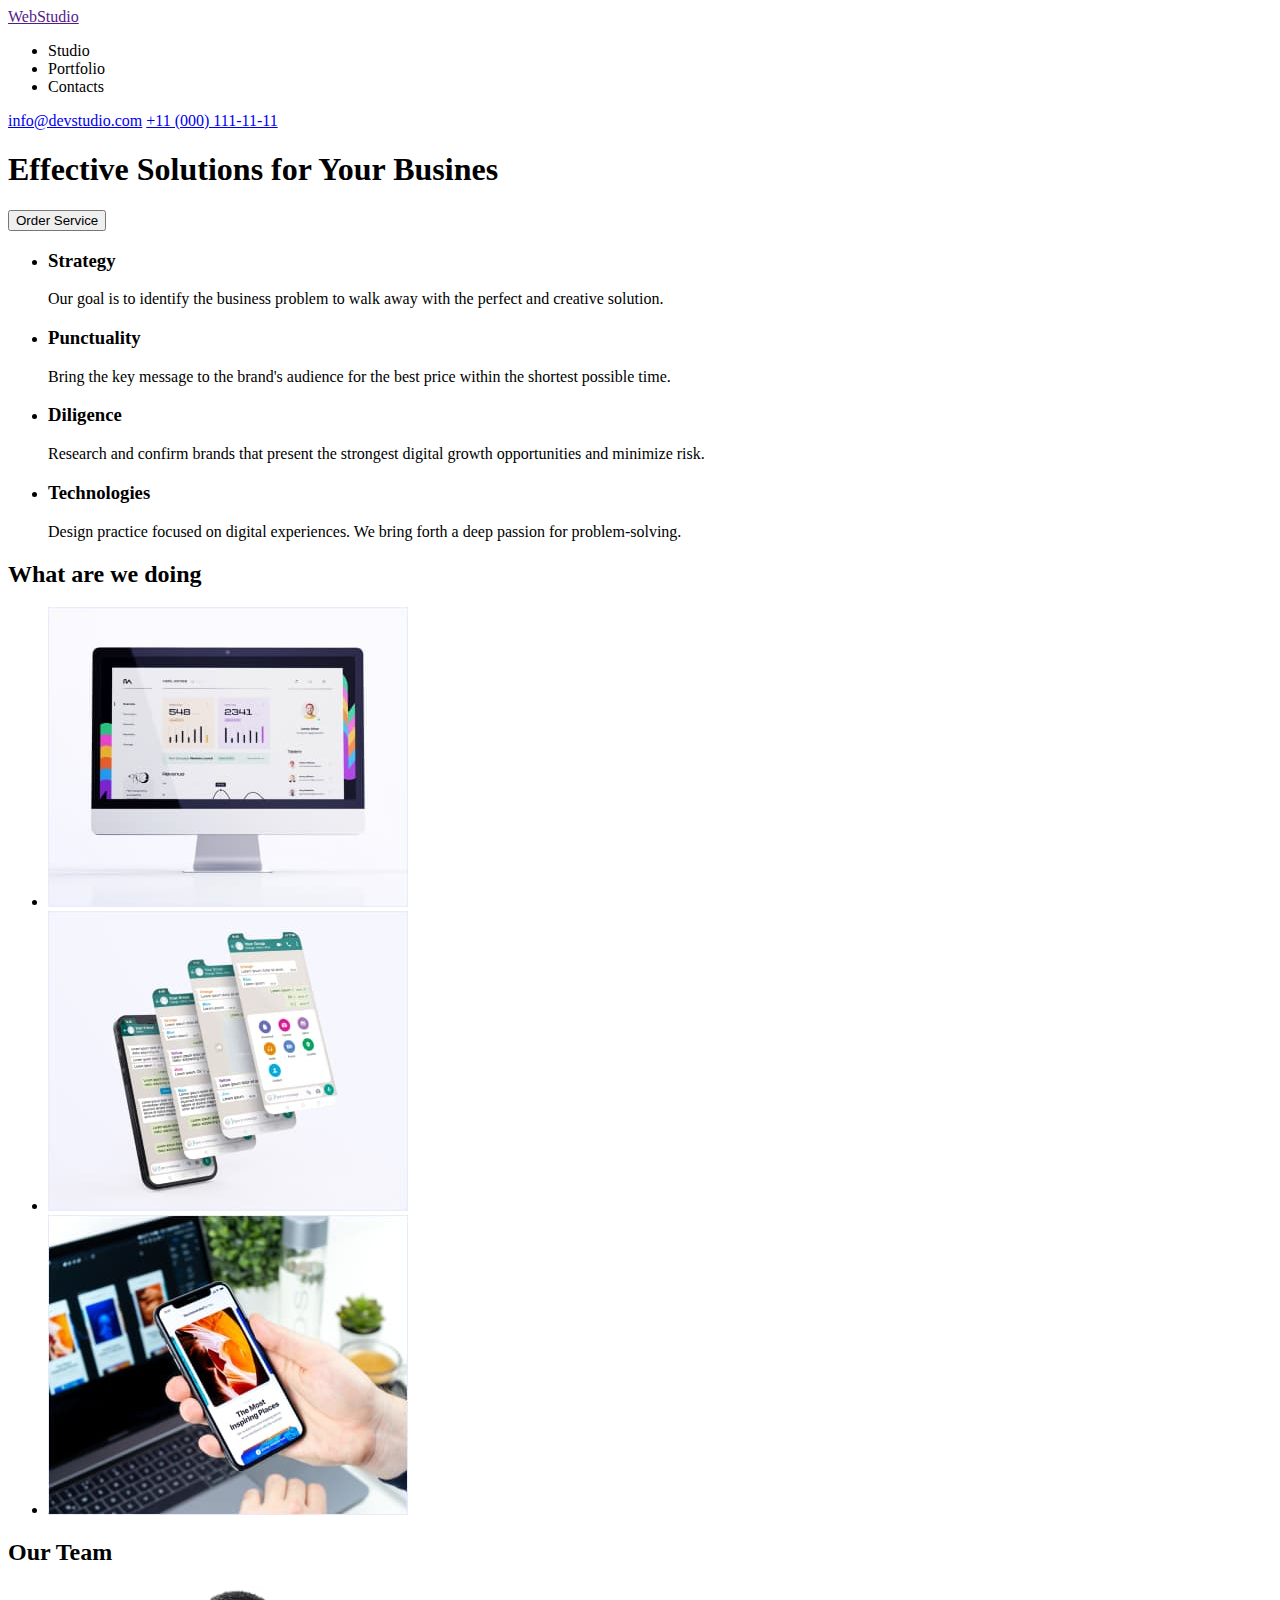
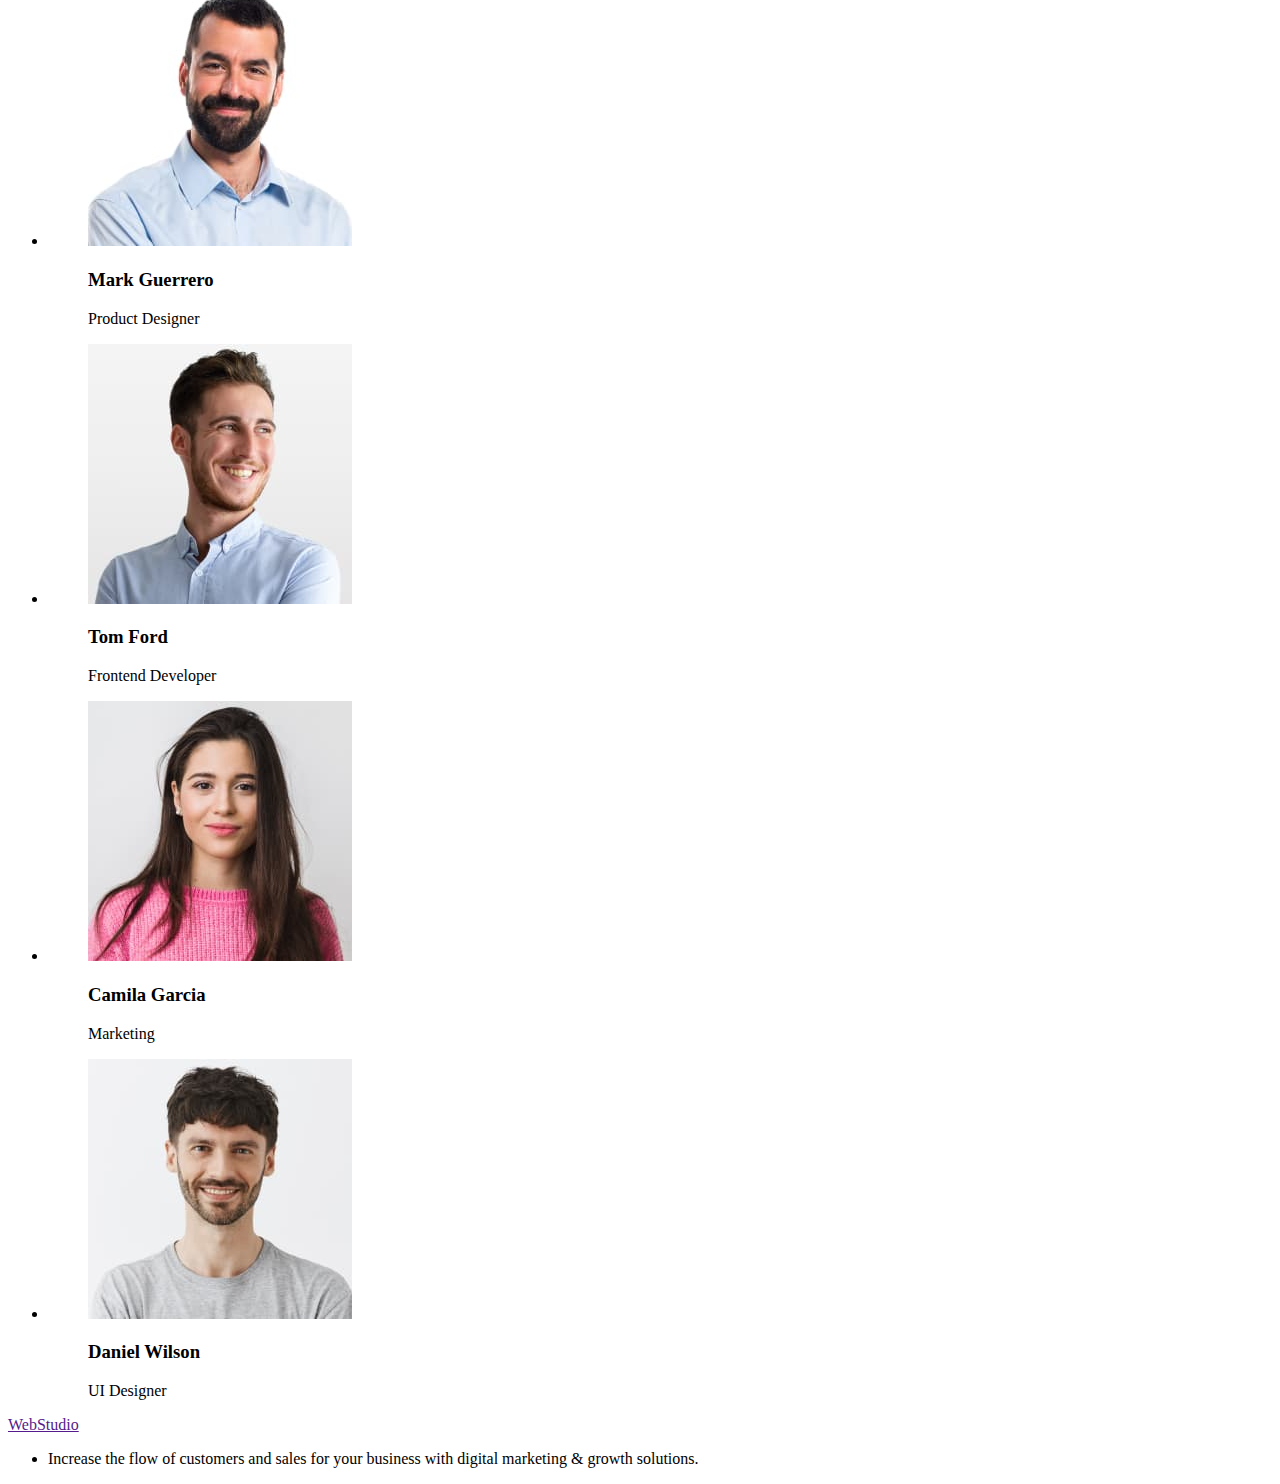
==== index.html @ f457c3b6 "Create index.html" ====
<!DOCTYPE html>
<html lang="en">
<head>
  <meta charset="UTF-8">
  <meta http-equiv="X-UA-Compatible" content="IE=edge">
  <meta name="viewport" content="width=device-width, initial-scale=1.0">
  <title>Document</title>
</head>
<body>
  <header> 
    <nav>
      <a href="">WebStudio</a>
      <ul>
        <li>Studio</li>
        <li>Portfolio</li>
        <li>Contacts</li>
      </ul>
    </nav>
    
    <a href="mailto:info@devstudio.com">info@devstudio.com</a>
    <a href="tel:+110001111111">+11 (000) 111-11-11</a>
  </header>

  <main>
    <section>
      <h1>Effective Solutions for Your Busines</h1>
      <button type="button">Order Service</button>
    </section>
    <section>
      <ul>
        <li>
      <h3>Strategy</h3>
      <p>Our goal is to identify the business problem to walk away with the perfect and creative solution. </p>
      </li>
      <li>
      <h3>Punctuality</h3>
      <p>Bring the key message to the brand's audience for the best price within the shortest possible time. </p>
      </li>
      <li>
      <h3>Diligence</h3>
        <p>Research and confirm brands that present the strongest digital growth opportunities and minimize risk. </p>
      </li>
      <li>
      <h3>Technologies</h3>
        <p>Design practice focused on digital experiences. We bring forth a deep passion for problem-solving. </p>
      </li>
      </ul>
    </section>
    
    <section>
      <h2>What are we doing</h2>
      <ul>
        <li><img src="/images/What are we doing/img_1.jpg" alt="img1"></li>
        <li><img src="/images/What are we doing/img_2.jpg" alt="img2"></li>
        <li><img src="/images/What are we doing/img_3.jpg" alt="img3"></li>
      </ul>
    </section>

    <section>
      <h2>Our Team</h2>
      <ul>
          <li> <figure>
                <p><img src="/images/Our Team/mark_guerrero.png" width="264" height="260" alt="Mark Guerrero"></p>
                <figcaption><h3>Mark Guerrero</h3><p>Product Designer</p></figcaption>
              </figure>
          </li>
          <li>
            <figure>
              <p><img src="/images/Our Team/tom_ford.png" width="264" height="260" alt="Tom Ford"></p>
              <figcaption><h3>Tom Ford</h3><p>Frontend Developer</p></figcaption>
            </figure>
          </li>
          <li>
            <figure>
              <p><img src="/images/Our Team/camila_garcia.png" width="264" height="260" alt="Camila Garcia"></p>
              <figcaption><h3>Camila Garcia</h3><p>Marketing</p></figcaption>
            </figure>
          </li>
          <li>
            <figure>
              <p><img src="/images/Our Team/daniel_wilson.png" width="264" height="260" alt="Daniel Wilson"></p>
              <figcaption><h3>Daniel Wilson</h3><p>UI Designer</p></figcaption>
            </figure>
          </li>
      </ul>
    </section>
  </main>

  <footer> 
    <nav>
      <a href="">WebStudio</a>
      <ul>
        <li>Increase the flow of customers and sales for your business with digital marketing & growth solutions.</li>
      </ul>
    </nav>
  </footer>
</body>
</html>
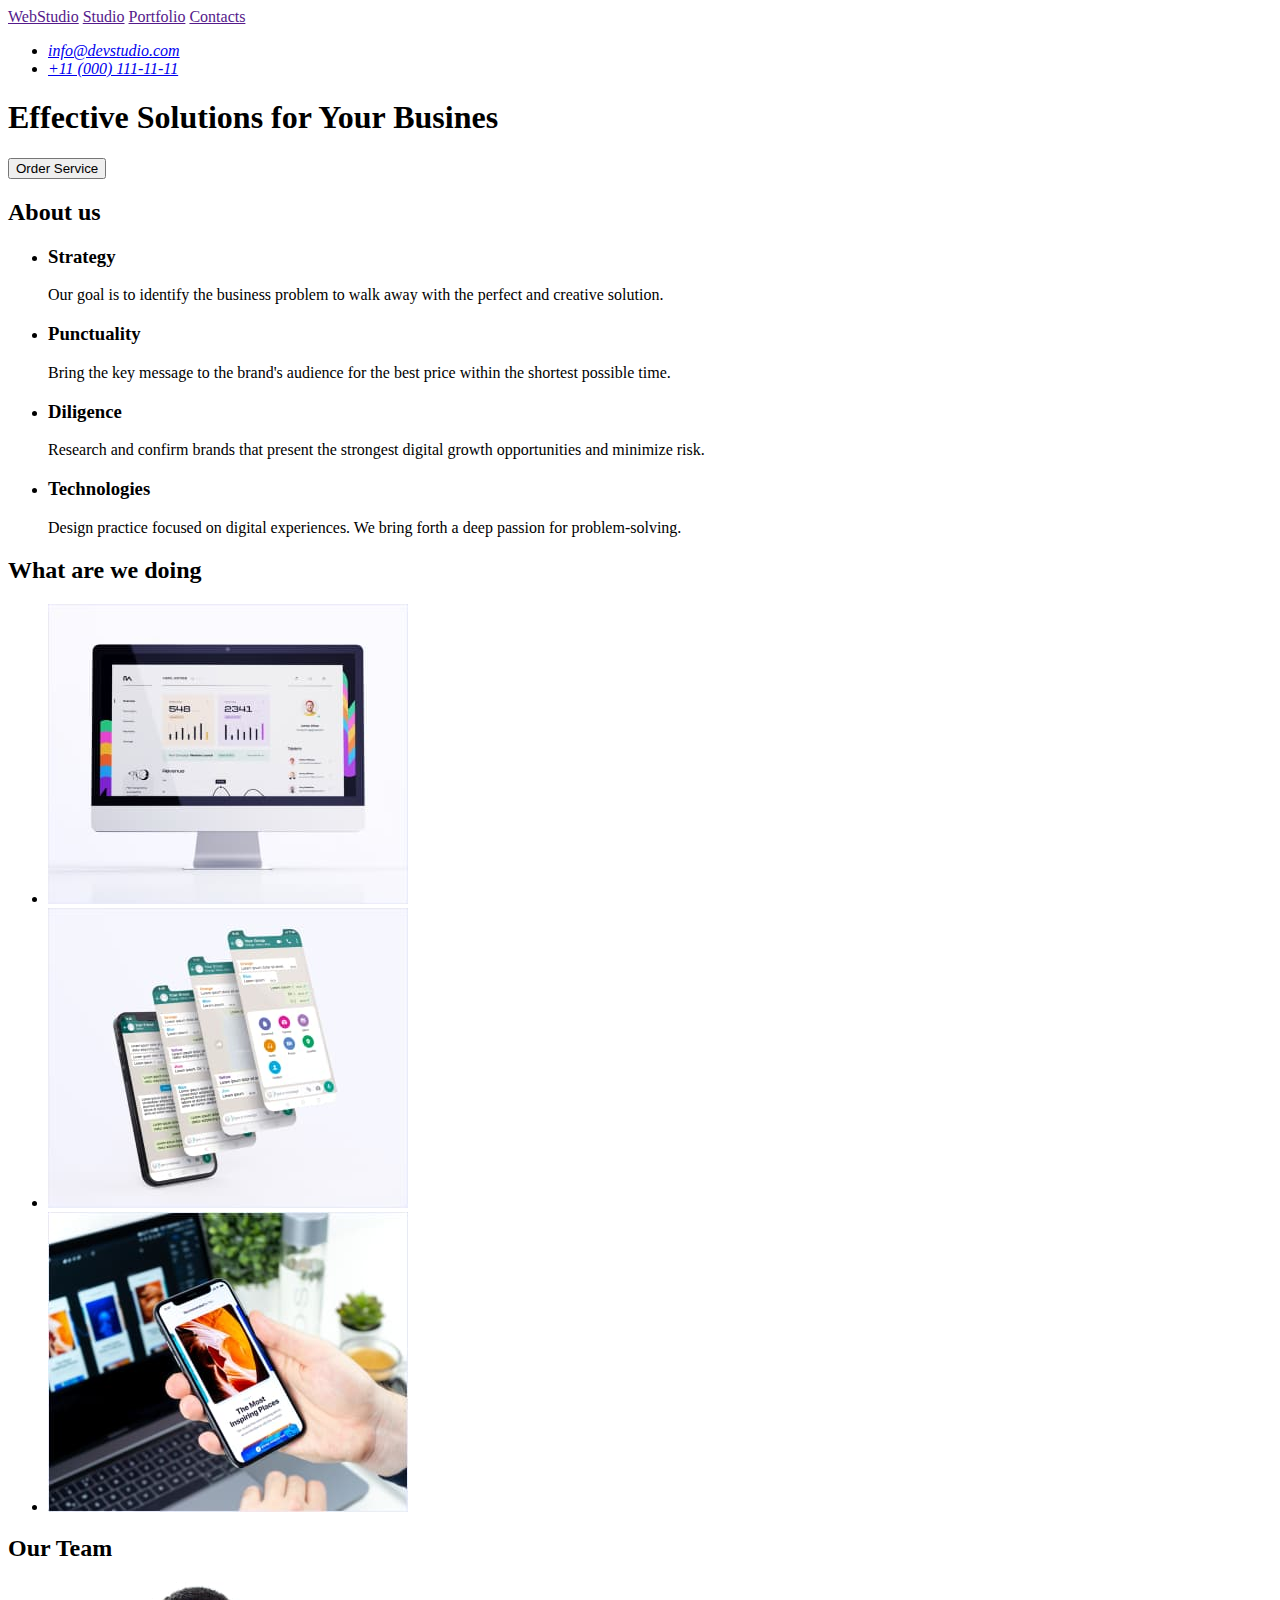
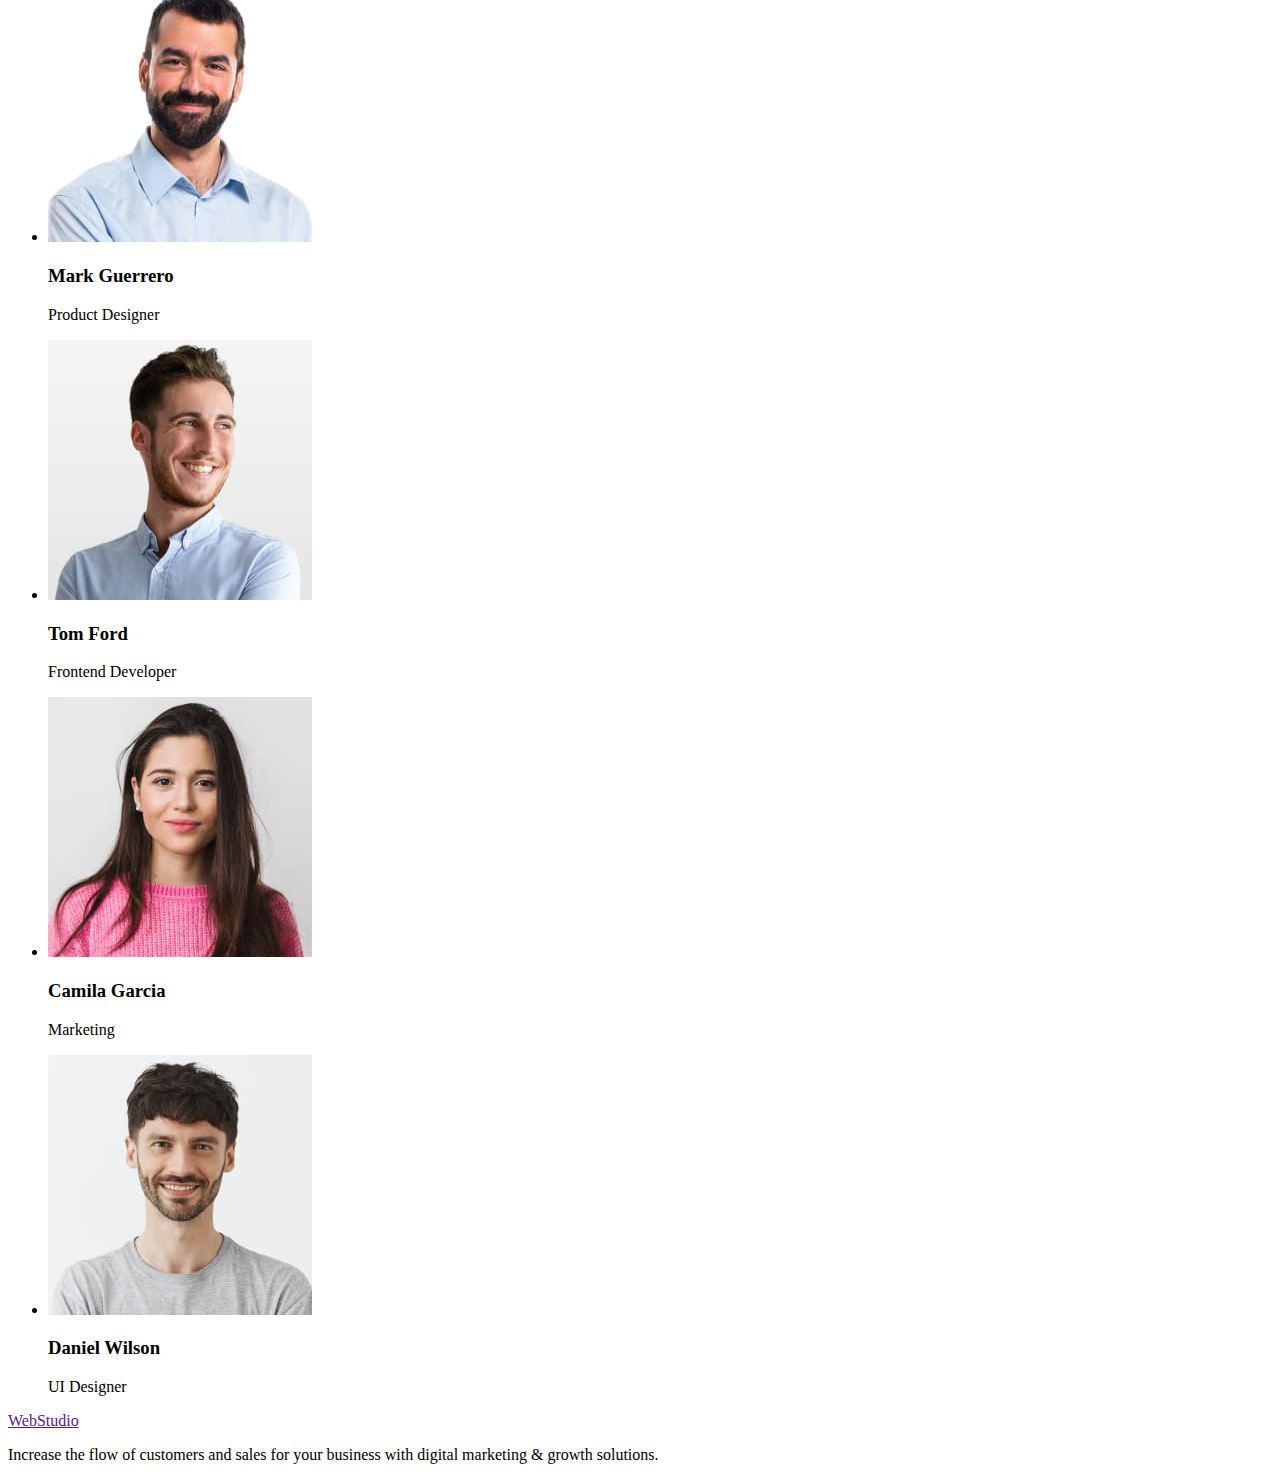
==== commit 22313993: "update index.html" ====
--- a/index.html
+++ b/index.html
@@ -10,15 +10,17 @@
   <header> 
     <nav>
       <a href="">WebStudio</a>
-      <ul>
-        <li>Studio</li>
-        <li>Portfolio</li>
-        <li>Contacts</li>
-      </ul>
+      <a href="">Studio</a>
+      <a href="">Portfolio</a>
+      <a href="">Contacts</a>
     </nav>
+    <address>
+        <ul>
+          <li><a href="mailto:info@devstudio.com">info@devstudio.com</a></li>
+          <li><a href="tel:+110001111111">+11 (000) 111-11-11</a></li>
+        </ul>
+    </address>
     
-    <a href="mailto:info@devstudio.com">info@devstudio.com</a>
-    <a href="tel:+110001111111">+11 (000) 111-11-11</a>
   </header>
 
   <main>
@@ -27,6 +29,7 @@
       <button type="button">Order Service</button>
     </section>
     <section>
+      <h2>About us</h2>
       <ul>
         <li>
       <h3>Strategy</h3>
@@ -50,49 +53,42 @@
     <section>
       <h2>What are we doing</h2>
       <ul>
-        <li><img src="/images/What are we doing/img_1.jpg" alt="img1"></li>
-        <li><img src="/images/What are we doing/img_2.jpg" alt="img2"></li>
-        <li><img src="/images/What are we doing/img_3.jpg" alt="img3"></li>
+        <li><img src="./images/What are we doing/img_1.jpg" alt="img1"></li>
+        <li><img src="./images/What are we doing/img_2.jpg" alt="img2"></li>
+        <li><img src="./images/What are we doing/img_3.jpg" alt="img3"></li>
       </ul>
     </section>
 
     <section>
       <h2>Our Team</h2>
       <ul>
-          <li> <figure>
-                <p><img src="/images/Our Team/mark_guerrero.png" width="264" height="260" alt="Mark Guerrero"></p>
-                <figcaption><h3>Mark Guerrero</h3><p>Product Designer</p></figcaption>
-              </figure>
+          <li> 
+                <img src="./images/Our Team/mark_guerrero.png" width="264" height="260" alt="Mark Guerrero">
+                <h3>Mark Guerrero</h3>
+                <p>Product Designer</p>
           </li>
           <li>
-            <figure>
-              <p><img src="/images/Our Team/tom_ford.png" width="264" height="260" alt="Tom Ford"></p>
-              <figcaption><h3>Tom Ford</h3><p>Frontend Developer</p></figcaption>
-            </figure>
+              <img src="./images/Our Team/tom_ford.png" width="264" height="260" alt="Tom Ford">
+              <h3>Tom Ford</h3>
+              <p>Frontend Developer</p>
           </li>
           <li>
-            <figure>
-              <p><img src="/images/Our Team/camila_garcia.png" width="264" height="260" alt="Camila Garcia"></p>
-              <figcaption><h3>Camila Garcia</h3><p>Marketing</p></figcaption>
-            </figure>
+              <img src="./images/Our Team/camila_garcia.png" width="264" height="260" alt="Camila Garcia">
+              <h3>Camila Garcia</h3>
+              <p>Marketing</p>
           </li>
           <li>
-            <figure>
-              <p><img src="/images/Our Team/daniel_wilson.png" width="264" height="260" alt="Daniel Wilson"></p>
-              <figcaption><h3>Daniel Wilson</h3><p>UI Designer</p></figcaption>
-            </figure>
+              <img src="./images/Our Team/daniel_wilson.png" width="264" height="260" alt="Daniel Wilson">
+              <h3>Daniel Wilson</h3>
+              <p>UI Designer</p>
           </li>
       </ul>
     </section>
   </main>
 
   <footer> 
-    <nav>
       <a href="">WebStudio</a>
-      <ul>
-        <li>Increase the flow of customers and sales for your business with digital marketing & growth solutions.</li>
-      </ul>
-    </nav>
+        <p>Increase the flow of customers and sales for your business with digital marketing & growth solutions.</p>
   </footer>
 </body>
 </html>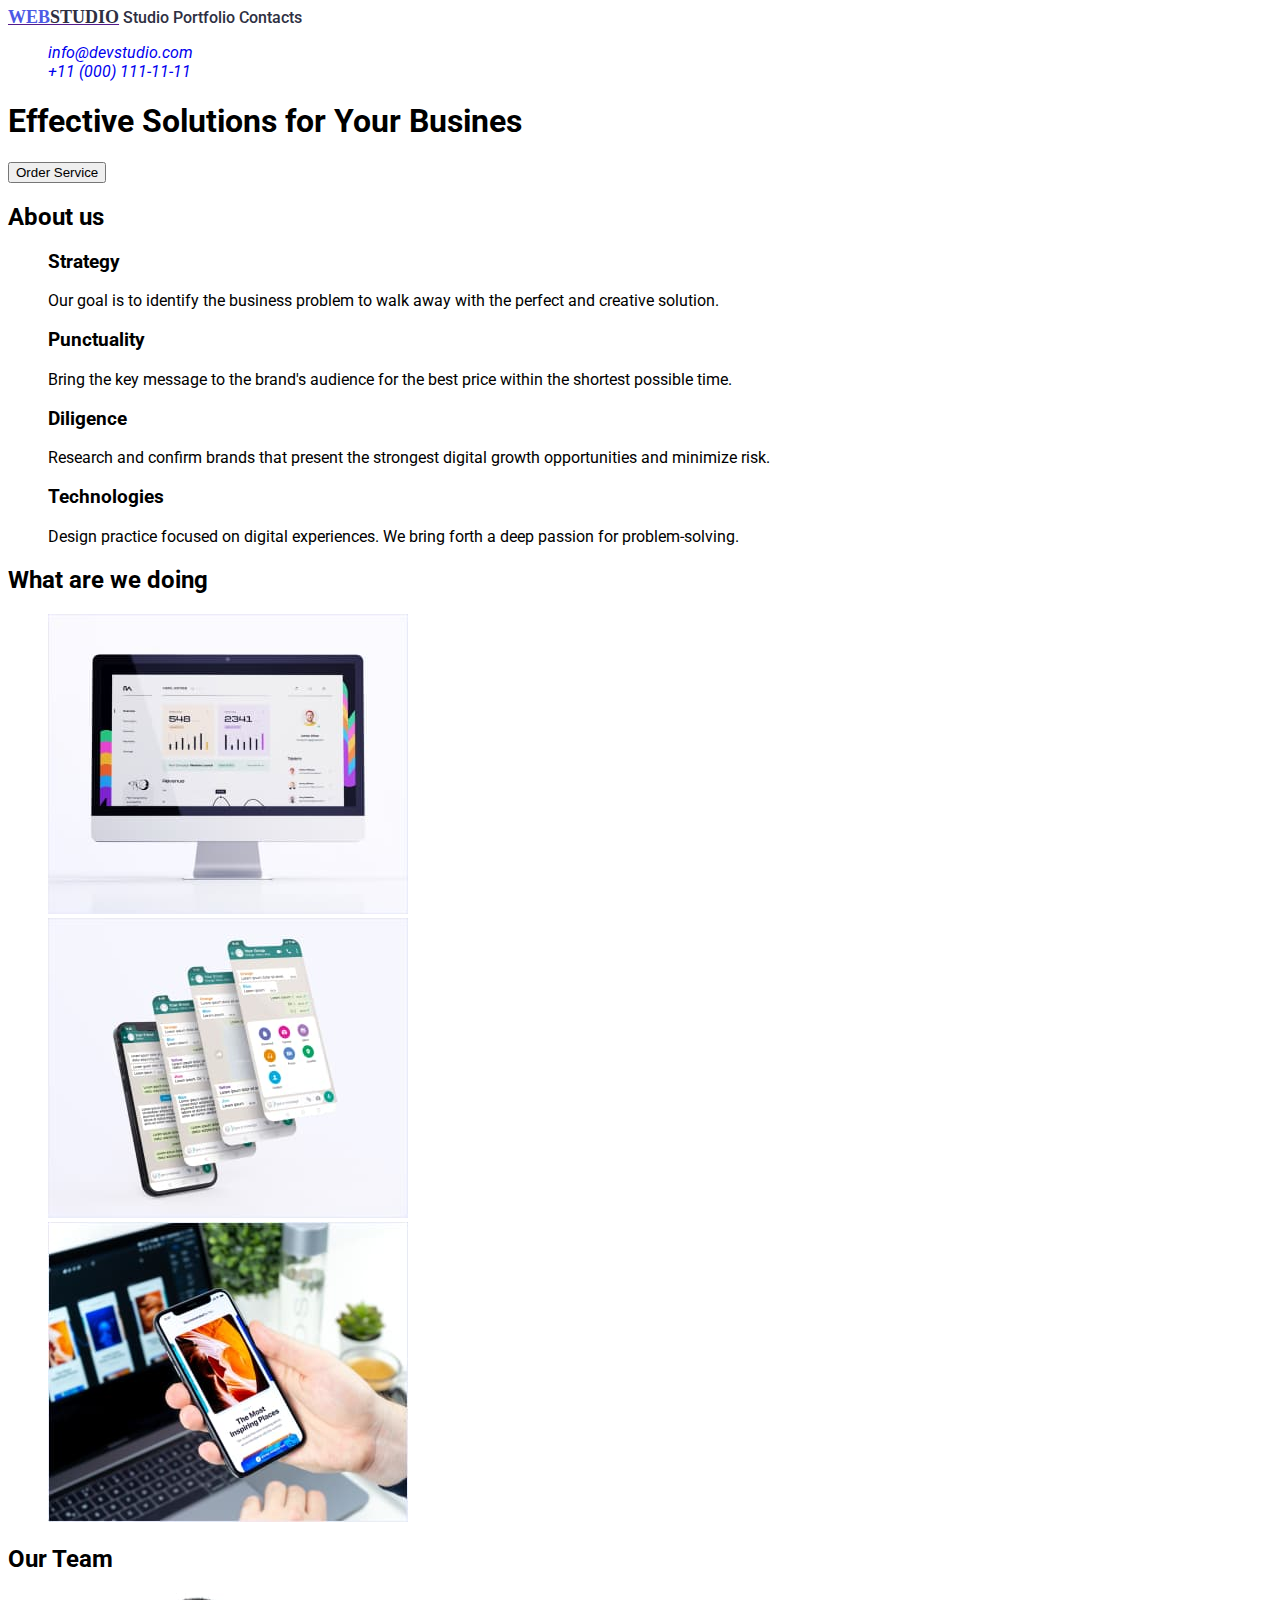
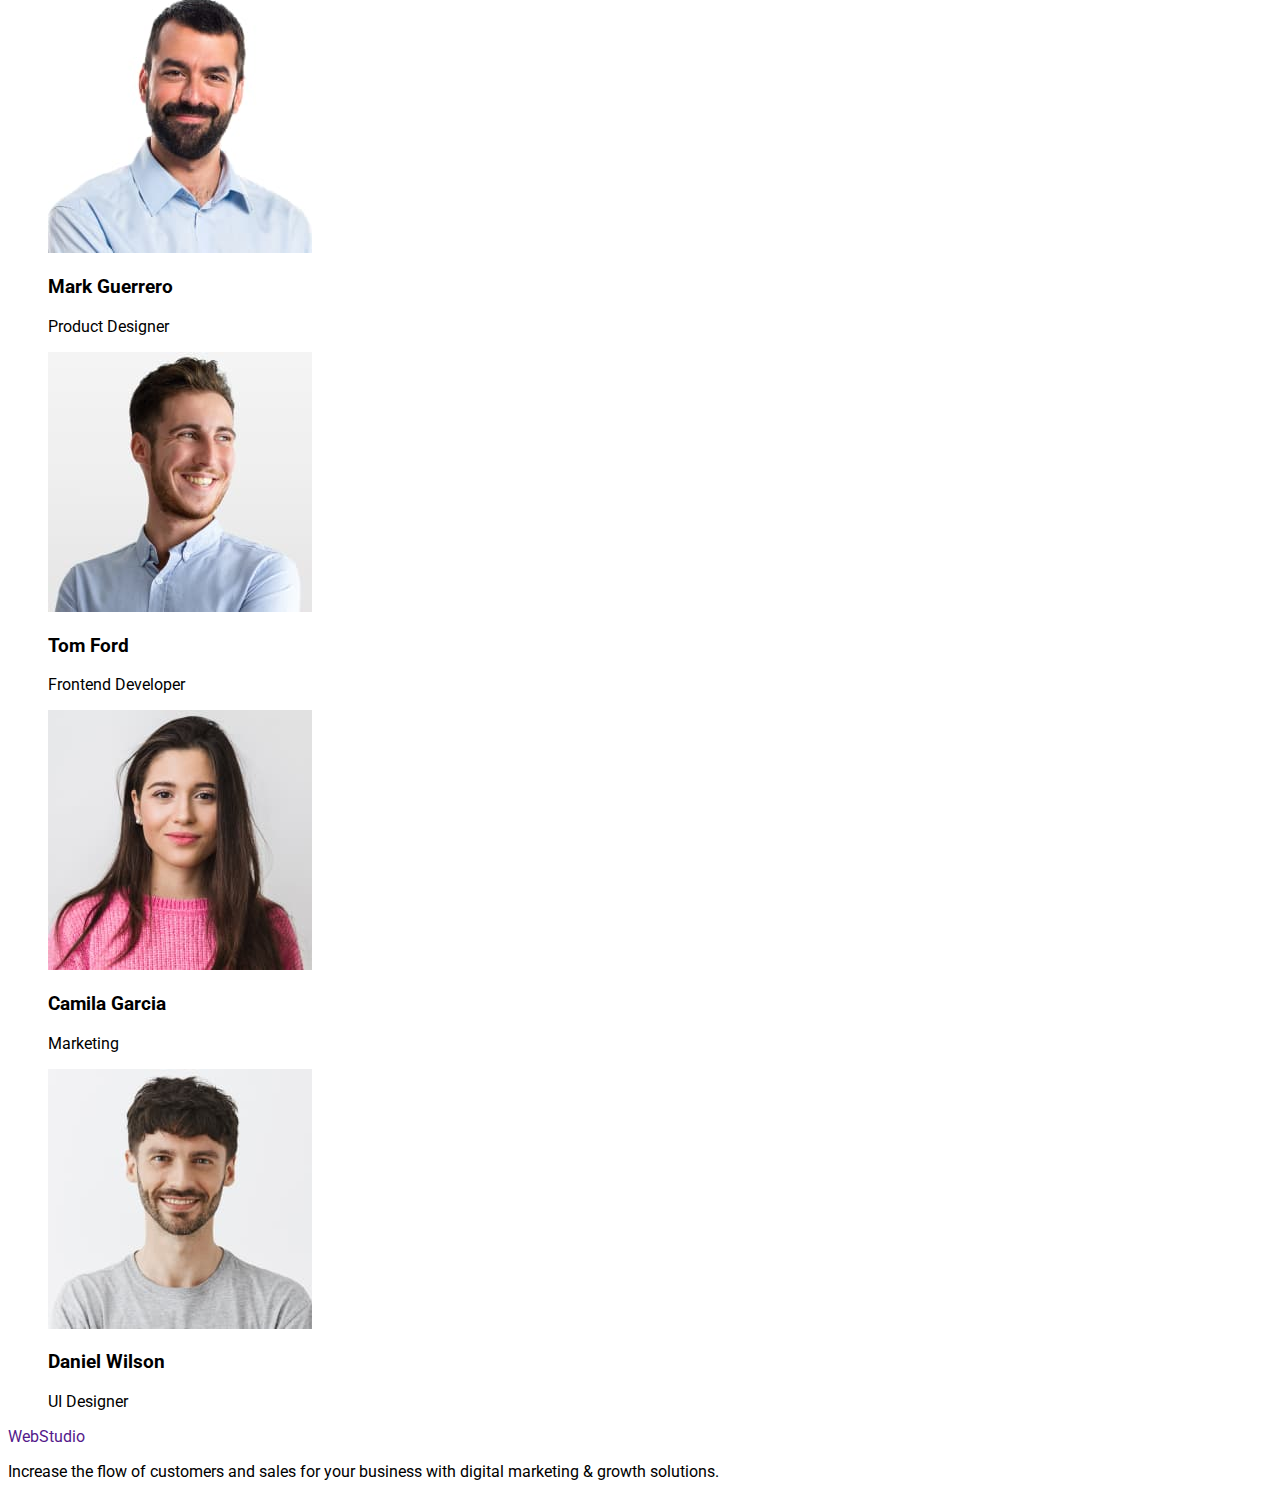
==== commit 824ae3a9: "apdate" ====
--- a/index.html
+++ b/index.html
@@ -5,32 +5,34 @@
   <meta http-equiv="X-UA-Compatible" content="IE=edge">
   <meta name="viewport" content="width=device-width, initial-scale=1.0">
   <title>Document</title>
+  <link rel="stylesheet" href="./css/styles.css" >
+  <link href="https://fonts.googleapis.com/css2?family=Roboto:wght@400;500;700&display=swap" rel="stylesheet">
 </head>
 <body>
-  <header> 
-    <nav>
-      <a href="">WebStudio</a>
-      <a href="">Studio</a>
-      <a href="">Portfolio</a>
-      <a href="">Contacts</a>
+  <!-- Header -->
+  <header class="header"> 
+    <nav class="main-nav">
+      <a href=""><span class="logo-text1">WEB</span><span class="logo-text2">STUDIO</span></a>
+      <a class="menu link" href="">Studio</a>
+      <a class="menu link" href="./portfolio.html">Portfolio</a>
+      <a class="menu link" href="">Contacts</a>
     </nav>
     <address>
-        <ul>
-          <li><a href="mailto:info@devstudio.com">info@devstudio.com</a></li>
-          <li><a href="tel:+110001111111">+11 (000) 111-11-11</a></li>
+        <ul class="list">
+          <li><a class="link" href="mailto:info@devstudio.com">info@devstudio.com</a></li>
+          <li><a class="link" href="tel:+110001111111">+11 (000) 111-11-11</a></li>
         </ul>
     </address>
-    
   </header>
-
+<!-- Main -->
   <main>
-    <section>
-      <h1>Effective Solutions for Your Busines</h1>
+    <section class="hero">
+      <h1 class="hero-titel">Effective Solutions for Your Busines</h1>
       <button type="button">Order Service</button>
     </section>
     <section>
       <h2>About us</h2>
-      <ul>
+      <ul class="list">
         <li>
       <h3>Strategy</h3>
       <p>Our goal is to identify the business problem to walk away with the perfect and creative solution. </p>
@@ -52,7 +54,7 @@
     
     <section>
       <h2>What are we doing</h2>
-      <ul>
+      <ul class="list">
         <li><img src="./images/What are we doing/img_1.jpg" alt="img1"></li>
         <li><img src="./images/What are we doing/img_2.jpg" alt="img2"></li>
         <li><img src="./images/What are we doing/img_3.jpg" alt="img3"></li>
@@ -61,7 +63,7 @@
 
     <section>
       <h2>Our Team</h2>
-      <ul>
+      <ul class="list">
           <li> 
                 <img src="./images/Our Team/mark_guerrero.png" width="264" height="260" alt="Mark Guerrero">
                 <h3>Mark Guerrero</h3>
@@ -87,7 +89,7 @@
   </main>
 
   <footer> 
-      <a href="">WebStudio</a>
+      <a class="logo link" href="">WebStudio</a>
         <p>Increase the flow of customers and sales for your business with digital marketing & growth solutions.</p>
   </footer>
 </body>
--- a/css/styles.css
+++ b/css/styles.css
@@ -0,0 +1,42 @@
+.list {
+    list-style: none;
+}
+.link {
+    text-decoration: none;
+}
+body {
+    font-family: 'Roboto', sans-serif;
+}
+.header {
+
+}
+.menu{
+    color: #2E2F42;
+    font-style: normal;
+    font-weight: 500;
+    font-size: 16px;
+    line-height: 0.66;
+}
+.main-nav {
+
+}
+.logo-text1 {
+color: #4D5AE5;
+font-family: 'Raleway';
+font-style: normal;
+font-weight: 800;
+font-size: 18px;
+line-height: 0.75;
+
+}
+.logo-text2 {
+color: #2E2F42;
+font-family: 'Raleway';
+font-style: normal;
+font-weight: 800;
+font-size: 18px;
+line-height: 0.75;
+}
+.hero-titel {
+
+}